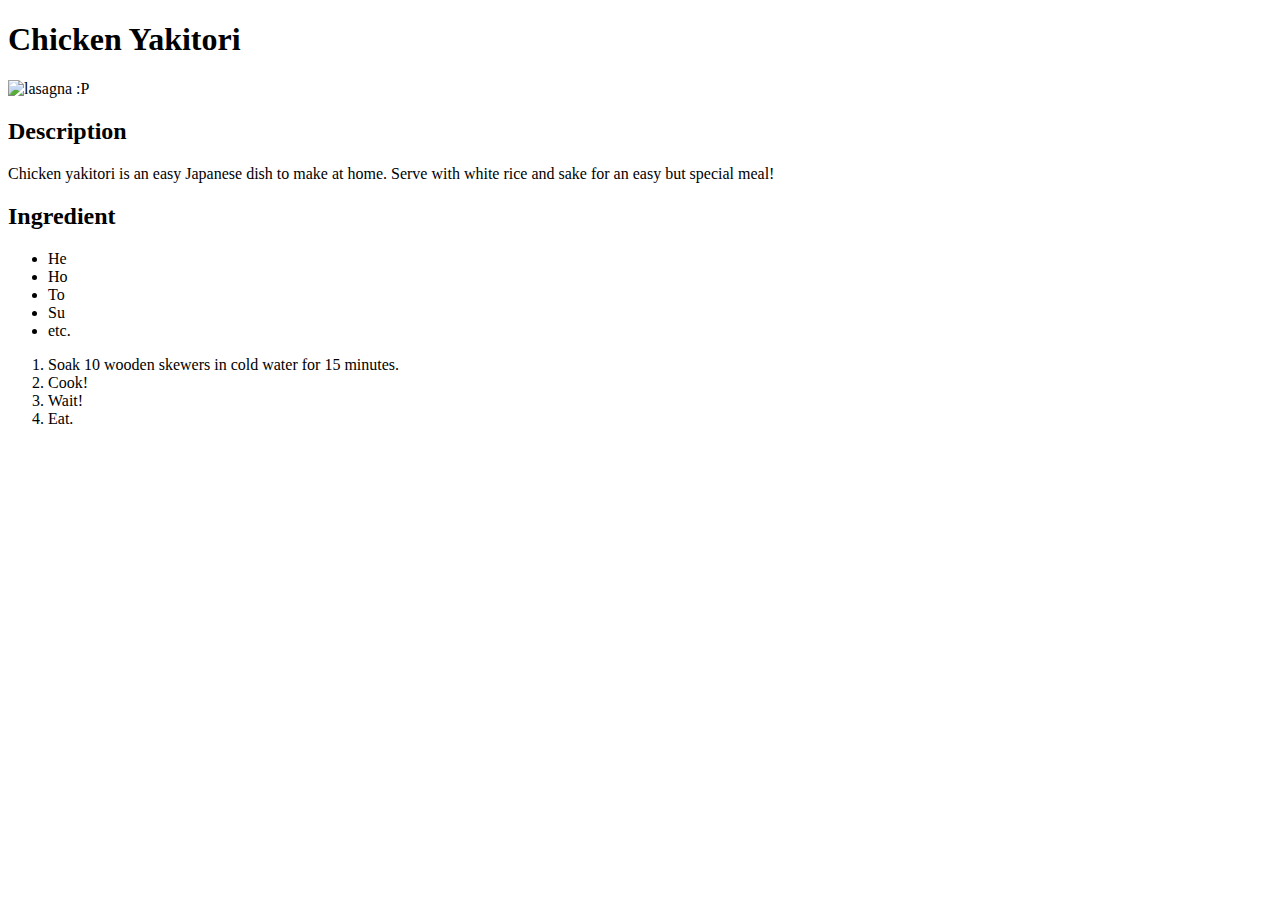
==== recipes/chicken_yakitori.html @ 3a631db9 "Build 3 pages: index and recipes" ====
<!DOCTYPE html>
<html lang="en">
<head>
    <meta charset="UTF-8">
    <meta http-equiv="X-UA-Compatible" content="IE=edge">
    <meta name="viewport" content="width=device-width, initial-scale=1.0">
    <title>chicken_yakitori</title>
</head>
<body>
    <h1>Chicken Yakitori</h1>
    <img src="https://www.allrecipes.com/thmb/MkKfYU4oim55CLp39DDuNMuyThA=/750x0/filters:no_upscale():max_bytes(150000):strip_icc():format(webp)/23600-worlds-best-lasagna-armag-4x3-1-b24f9ad518d74090bf197828492c64a6.jpg" alt="lasagna :P">
    <h2>Description</h2>
    <p>Chicken yakitori is an easy Japanese dish to make at home. Serve with white rice and sake for an easy but special meal!</p>
    <h2>Ingredient</h2>
    <ul>
        <li>He</li>
        <li>Ho</li>
        <li>To</li>
        <li>Su</li>
        <li>etc.</li>
    </ul>
    <ol>
        <li>Soak 10 wooden skewers in cold water for 15 minutes.</li>
        <li>Cook!</li>
        <li>Wait!</li>
        <li>Eat.</li>
    </ol>
</body>
</html>
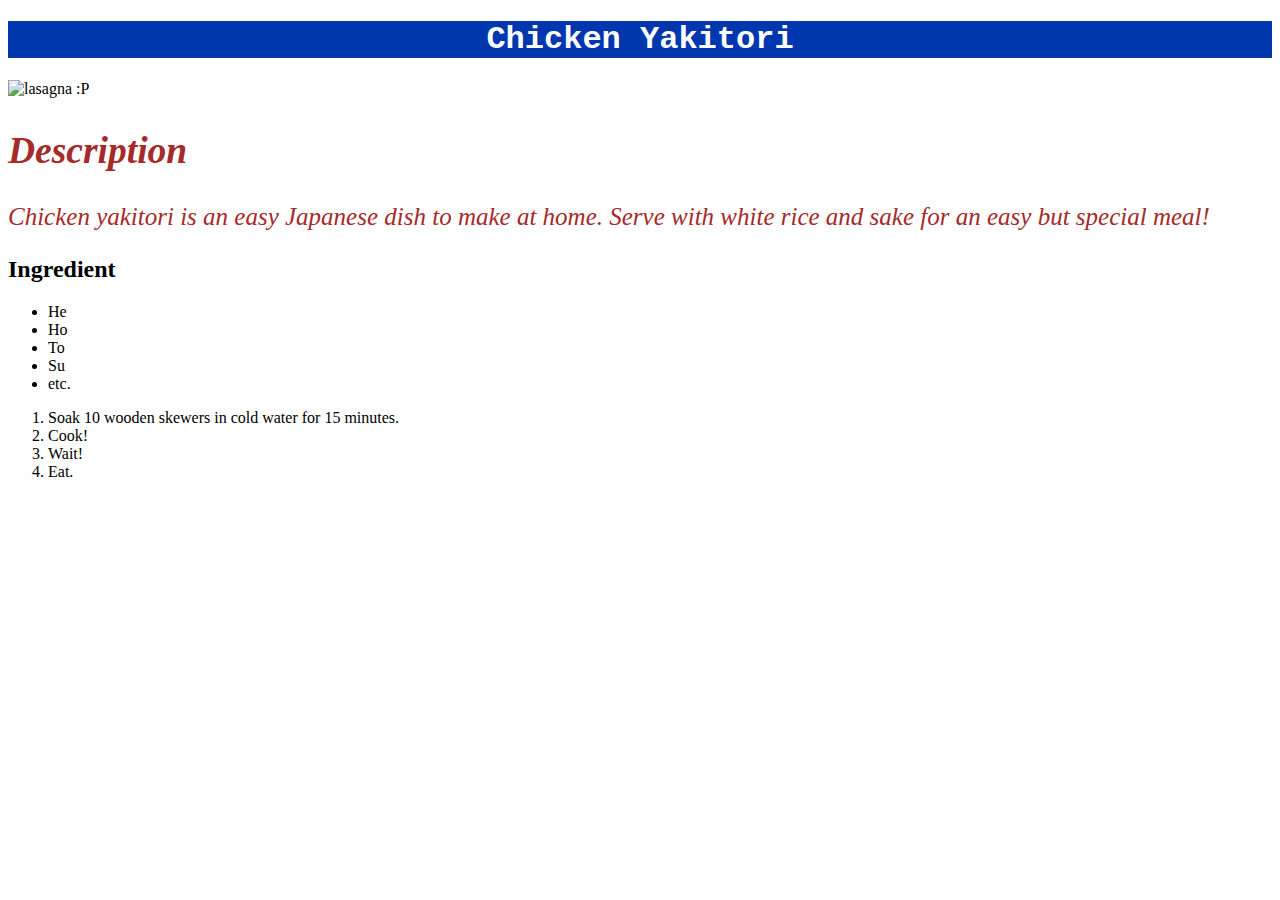
==== commit 512127c4: "Change the whole recipes" ====
--- a/recipes/chicken_yakitori.html
+++ b/recipes/chicken_yakitori.html
@@ -5,12 +5,15 @@
     <meta http-equiv="X-UA-Compatible" content="IE=edge">
     <meta name="viewport" content="width=device-width, initial-scale=1.0">
     <title>chicken_yakitori</title>
+    <link rel="stylesheet" href="styles.css">
 </head>
 <body>
-    <h1>Chicken Yakitori</h1>
-    <img src="https://www.allrecipes.com/thmb/MkKfYU4oim55CLp39DDuNMuyThA=/750x0/filters:no_upscale():max_bytes(150000):strip_icc():format(webp)/23600-worlds-best-lasagna-armag-4x3-1-b24f9ad518d74090bf197828492c64a6.jpg" alt="lasagna :P">
-    <h2>Description</h2>
-    <p>Chicken yakitori is an easy Japanese dish to make at home. Serve with white rice and sake for an easy but special meal!</p>
+    <div>
+        <div class="oneee"><h1>Chicken Yakitori</h1></div>
+        <img src="https://www.allrecipes.com/thmb/MkKfYU4oim55CLp39DDuNMuyThA=/750x0/filters:no_upscale():max_bytes(150000):strip_icc():format(webp)/23600-worlds-best-lasagna-armag-4x3-1-b24f9ad518d74090bf197828492c64a6.jpg" alt="lasagna :P">
+        <div class="twooo"><h2>Description</h2></div>
+        <p class="twooo" id="para">Chicken yakitori is an easy Japanese dish to make at home. Serve with white rice and sake for an easy but special meal!</p>
+    </div>
     <h2>Ingredient</h2>
     <ul>
         <li>He</li>
--- a/recipes/styles.css
+++ b/recipes/styles.css
@@ -0,0 +1,14 @@
+.oneee{
+    color: rgb(255, 255, 255);
+    background-color: rgb(0, 55, 174);
+    font-family: 'Courier New', Courier, monospace;
+    font-weight: bold;
+    text-align: center;
+}
+
+.twooo{
+    color: brown;
+    font-style: italic;
+    font-family: 'Times New Roman', Times, serif;
+    font-size: 25px;
+}